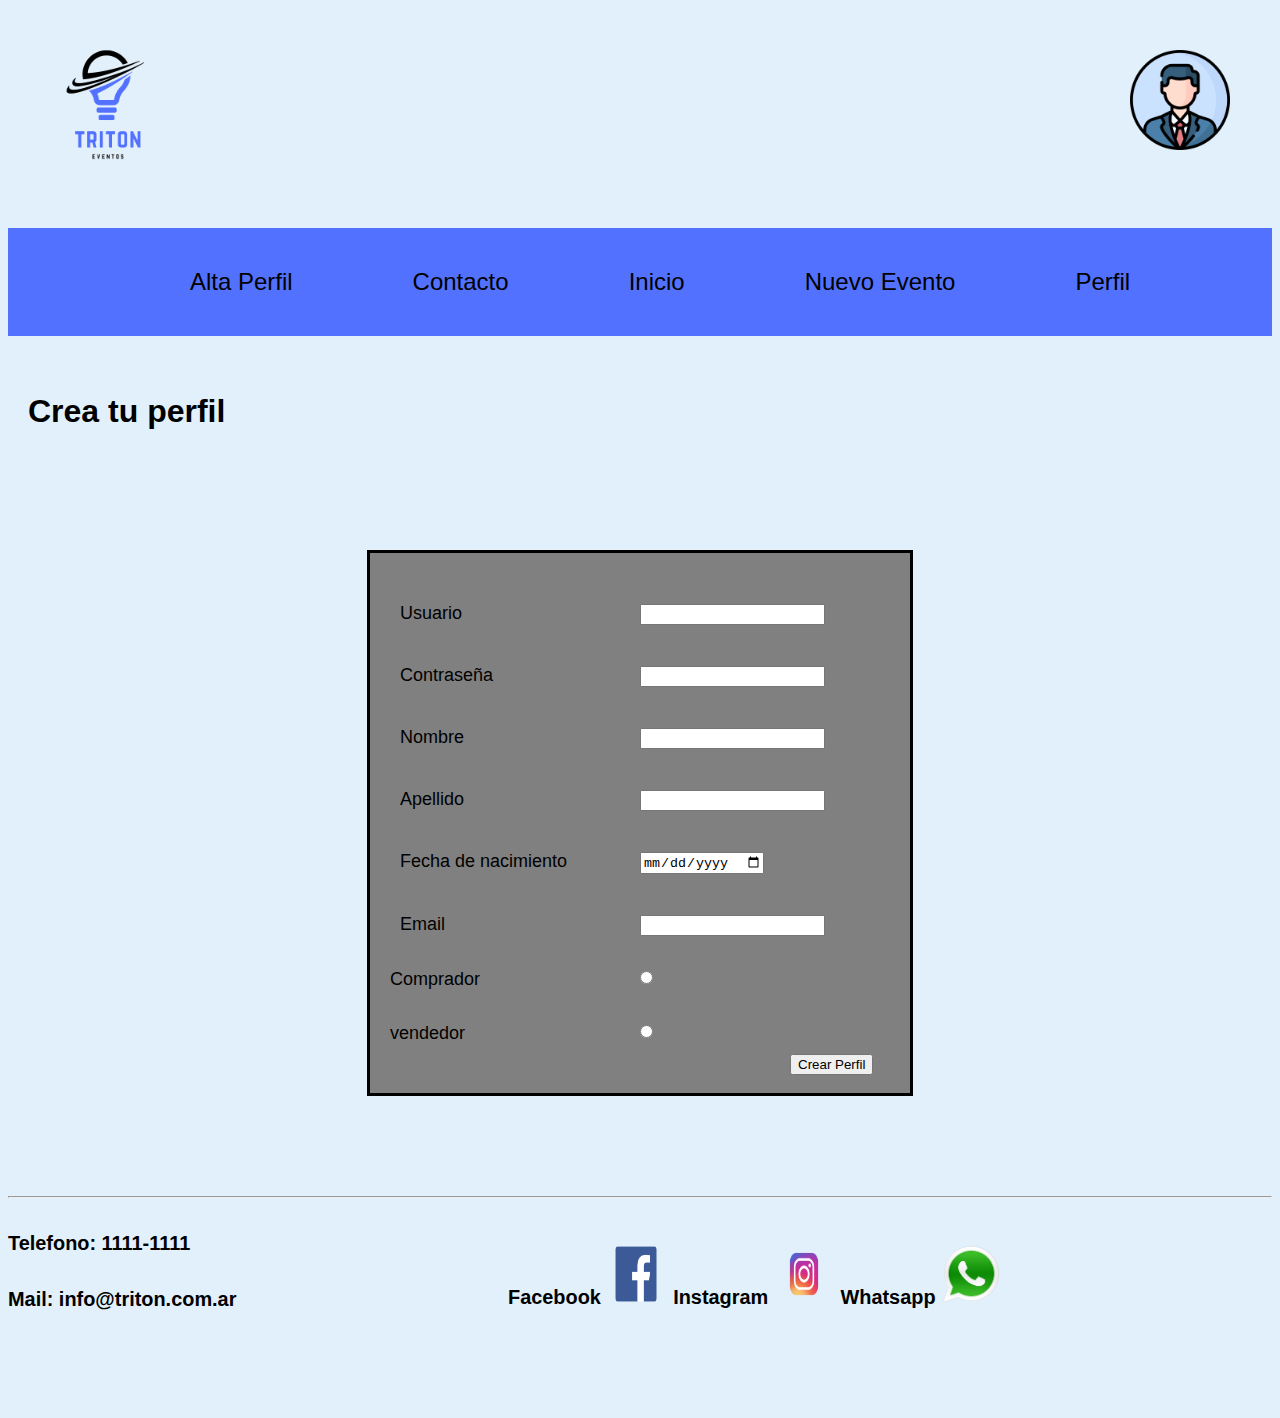
==== altaperfil.html @ 9551ccd5 "primer commit" ====
<!DOCTYPE html>
<html lang="en">
    <head>
        <meta charset="UTF-8">
        <meta http-equiv="X-UA-Compatible" content="IE=edge">
        <meta name="viewport" content="width=device-width, initial-scale=1.0">
        <link rel="shortcut icon" href="./imagenes/LOGO TRITON CIRCULAR PNG.png" type="image/x-icon">
        <link rel="stylesheet" href="./css/estilo.css">
        <title>Triton</title>
    </head>

<body>
    <header>
        <a href="./perfil.html"><img src="./imagenes/perfil.png" alt="perfil"; id="perfil"></a>
        <a href="./index.html"><img src="./imagenes/LOGO TRITON PNG.png" alt="logo"; id="logo"></a>
        <nav>
            <ul>
                <li><a href="./altaperfil.html">Alta Perfil</a></li>
                <li><a href="./contacto.html">Contacto</a></li>
                <li><a href="./index.html">Inicio</a></li>
                <li><a href="./nuevoevento.html">Nuevo Evento</a></li>
                <li><a href="./perfil.html">Perfil</a></li>
            </ul>
        </nav>
    </header>
    
    <h1>Crea tu perfil</h1>

    <form action="" method="get">
        <label for="usuario">Usuario</label>
        <input type="text" id="usuario" required>

        <label for="contraseña">Contraseña</label>
        <input type="password" name="" id="contraseña" required>

        <label for="nombre">Nombre</label>
        <input type="text" id="nombre" required>

        <label for="apellido">Apellido</label>
        <input type="text" id="apellido" required>

        <label for="fecha de nacimiento">Fecha de nacimiento</label>
        <input type="date" name="" id="fecha de nacimiento" required>

        <label for="email">Email</label>
        <input type="email" id="email" required>

        <input type="radio" name="tipo de usuario" id="comprador"> Comprador
        <input type="radio" name="tipo de usuario" id="vendedor"> vendedor

        <input type="submit" value="Crear Perfil" id="BotonAlta">


    </form>

    <hr>

    <footer>
        <h5>Telefono: 1111-1111</h5>
        <h5>Mail: info@triton.com.ar</h5>
        <h5 class="redes">Facebook <img src="./imagenes/facebook.png" alt="" ></h5>
        <h5 class="redes">Instagram <img src="./imagenes/instagram.png" alt=""></h5>
        <h5 class="redes">Whatsapp <img src="./imagenes/whatsapp.png" alt=""></h5>
    </footer>

</body>
</html>
---- css/estilo.css ----
body{
    font-family: Impact, Haettenschweiler, 'Arial Narrow Bold', sans-serif;
    background-color: #e2f0fb;
}
/* HEADER */
#logo {
    width: 200px;
}

#perfiles{
    display: block;
    position: absolute;
    right: 50px;
    top: 60px;
}
#perfil{
    position: absolute;
    top: 50px;
    right: 50px;
    width: 100px;
}
/* FIN DE HEADER */

/* INDEX */
#pasoapaso{
    border-style: solid;
    border-color: black;
}

#pasoapaso a img{
    width: auto;
    height: auto;
}

#imagenplan{
    display: inline;
}

#comentarios{
    display: inline;
}

#comentarios img{
    width: 50px;
    margin: 0px 20px;
}

#comentarios h3{
    width: 600px;
    background-color: #5271ff;
    position: relative;
    bottom: 520px;
    left: 1000px;
}

#imagenplan img{
    width: 600px;
    margin: 100px;
}

/* FIN INDEX */

/* LISTAS */
ul {
    list-style-type: none;
    display: flex;
    background-color: #5271ff;
    justify-content: center;
    gap: 40px;
}
header{
    display: grid;
}

ul a{
    text-decoration: none;
    color: black;
}

li{
    padding: 40px;
    font-family: Impact, Haettenschweiler, 'Arial Narrow Bold', sans-serif;
    font-size: x-large;
}

ul#filtro{
    width: 300px;
    height: 700px;
    padding: 0;
    margin-left: 100px;
}

ul#filtro li{
    border-style: solid;
    border-color: black;
    padding: 10px;
    right: 400px
}
/* FIN DE LISTAS */


#filtro{
    display: block;
}

/* FORMULARIO */

label{
    padding: 10px;
    position: relative;
    top: 30px;
}
form{
    background-color: grey;
    width: 500px;
    height: 500px;
    border-style: solid;
    border-color: black;
    font-family: Impact, Haettenschweiler, 'Arial Narrow Bold', sans-serif;
    font-size: large;
    padding: 20px;
    margin: 100px auto;
}

input{
    display: block;
    margin: 10px;
    margin-left: 250px;
}

input#comprador{
    position: relative;
    top: 25px;
}

input#vendedor{
    position: relative;
    top: 25px;
}

textarea{
    margin-left: 250px;
}

#BotonEnviar{
    width: 100px;
    height: 50px;
    margin-top: 30px;
    margin-left: 400px;
}

#BotonAlta{
    margin-left: 400px;
}

/* TERMINA FORMULARIO */

h1{
    display: block;
    padding: 20px;
    font-size: xx-large;
    font-family: Impact, Haettenschweiler, 'Arial Narrow Bold', sans-serif
}

.video{
    position: relative;
    padding-bottom: 56.25%;
    height: 0;
    overflow: hidden;
}

.video iframe{
    position: absolute;
    top: 0;
    left: 0;
    width: 100%;
    height: 100%;
}

.calendario{
    margin-left: 60%;
    position: relative;
    bottom: 500px;
}

/* FOOTER */

footer h5.redes{
    display: inline;
    position: relative;
    left: 500px;
    bottom: 100px;
}

footer img{
    width: 60px;
    height: 60px;
}

footer{
    font-size: x-large;
}

/* FIN FOOTER */

main.perfil img{
    width: 100px;
    position: relative;
    left: 150px;
}
main.perfil h1{
    display: block;
    background-color: #e2f0fb;
    padding: 20px;
}

main.perfil h2{
    margin: 50px;
}

main.perfil{
    background-color: grey;
}

main.perfil input{
    width: 200px;
    font-size: xx-large;
    position: relative;
    right: 150px;
}
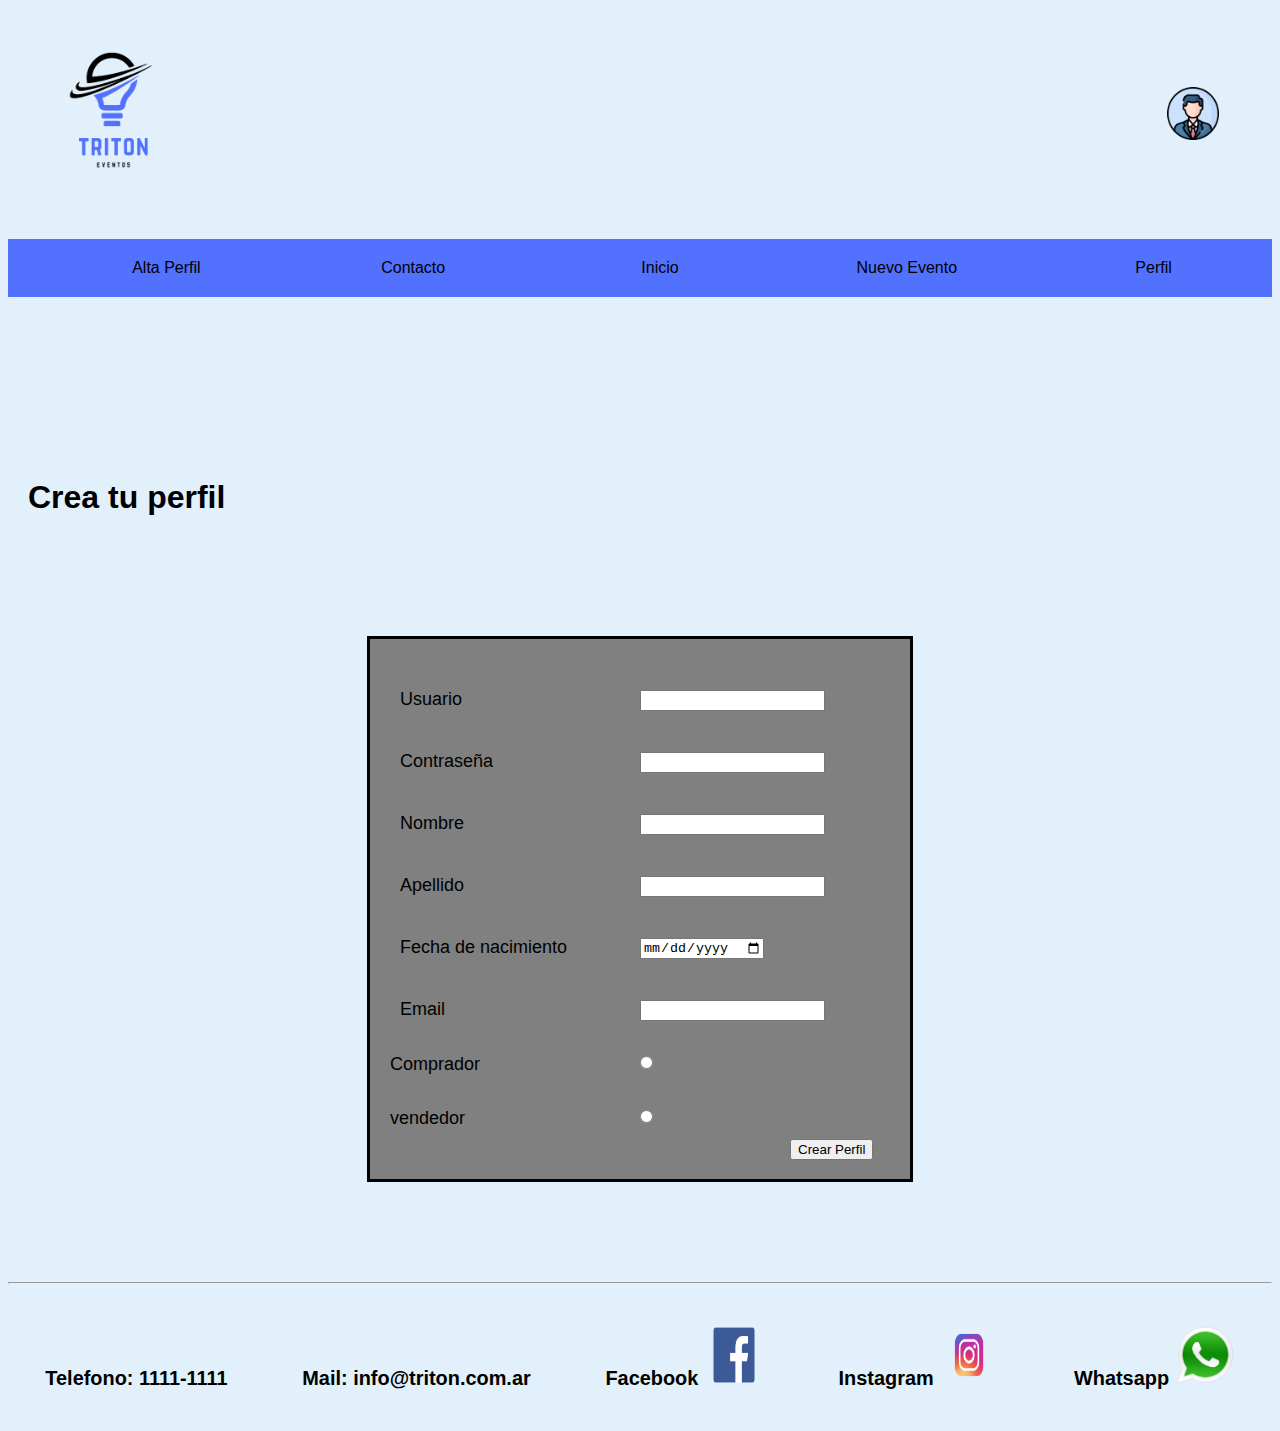
==== commit 8c491201: "modificación masiva para responsive" ====
--- a/altaperfil.html
+++ b/altaperfil.html
@@ -11,8 +11,14 @@
 
 <body>
     <header>
-        <a href="./perfil.html"><img src="./imagenes/perfil.png" alt="perfil"; id="perfil"></a>
-        <a href="./index.html"><img src="./imagenes/LOGO TRITON PNG.png" alt="logo"; id="logo"></a>
+
+        <a href="./perfil.html" id="perfil">
+            <img src="./imagenes/perfil.png" alt="perfil"; id="perfil">
+        </a>
+        <a href="./index.html" id="logo">
+            <img src="./imagenes/LOGO TRITON PNG.png" alt="logo"; id="logo">
+        </a>
+
         <nav>
             <ul>
                 <li><a href="./altaperfil.html">Alta Perfil</a></li>
--- a/css/estilo.css
+++ b/css/estilo.css
@@ -3,84 +3,129 @@
     background-color: #e2f0fb;
 }
 /* HEADER */
-#logo {
-    width: 200px;
-}
-
-#perfiles{
-    display: block;
-    position: absolute;
-    right: 50px;
-    top: 60px;
-}
-#perfil{
-    position: absolute;
-    top: 50px;
-    right: 50px;
-    width: 100px;
+a#logo{
+    grid-column: 1/2;
+    grid-row: 1/2;
+}
+img#logo{
+    width: 100%;
+}
+img#perfil{
+    width: 50%;
+}
+header{
+    display: grid;
+    grid-template-columns:repeat(6 , 1fr);
+    grid-template-rows: 1fr 1fr;
+    justify-content: space-between;
+    align-items: center;
+}
+a#perfil{
+    width: 50%;
+    grid-column: 6/7;
+    grid-row: 1/2;
+    justify-self: end;
+}
+nav{
+    grid-column: 1/11;
+    grid-row: 2/3;
+    align-self: start;
 }
 /* FIN DE HEADER */
 
 /* INDEX */
+
 #pasoapaso{
     border-style: solid;
     border-color: black;
 }
+div#pasoapaso{
+    display: flex;
+    flex-wrap: wrap;
+    justify-content: center;
+}
+
+#pasoapaso h1{
+    display: inline;
+}
 
 #pasoapaso a img{
-    width: auto;
+    width: 100%;
     height: auto;
 }
 
-#imagenplan{
-    display: inline;
-}
-
-#comentarios{
-    display: inline;
-}
-
-#comentarios img{
-    width: 50px;
-    margin: 0px 20px;
-}
-
-#comentarios h3{
-    width: 600px;
+section.inicio img{
+    width: 80%;
+    text-align: center;
+    border-radius: 20px;
+}
+
+section.inicio{
+    display: grid;
+    gap: 10px;
+    justify-content: center;
+    align-items: center;
+    margin: 5px;
+    grid-template-columns: 1fr 1fr;
+    grid-template-rows: 1fr 1fr 1fr;
+    justify-items: center;    
+}
+div#comentarios img{
+    width: 100%;
+    margin: 10px;
+}
+div#comentarios h3{
+    margin: 10px;
+    border-style: solid;
+    border-color: black;
+    border-radius: 10px;
+    padding: 10px;
     background-color: #5271ff;
-    position: relative;
-    bottom: 520px;
-    left: 1000px;
-}
-
-#imagenplan img{
-    width: 600px;
-    margin: 100px;
-}
-
+}
+div#comentarios{
+    display: grid;
+    grid-template-columns: 1fr 4fr;
+    grid-template-rows: 1fr 1fr 1fr;
+    align-items:center;
+    gap:10px;
+    grid-column: 2/3;
+    grid-row: 1/4;
+    height: 100%;
+}
+.imagen1{
+    grid-column: 1/2;
+    grid-row: 1/2;
+}
+.imagen2{
+    grid-column: 1/2;
+    grid-row: 2/3;    
+}
+.imagen3{
+    grid-column: 1/2;
+    grid-row: 3/4;
+}
 /* FIN INDEX */
 
 /* LISTAS */
 ul {
     list-style-type: none;
-    display: flex;
+    display: grid;
+    align-items: center;
     background-color: #5271ff;
-    justify-content: center;
-    gap: 40px;
-}
-header{
-    display: grid;
-}
-
+    justify-content: space-around;
+    gap: 10px;
+    justify-items: center;
+    grid-template-columns: repeat(5 , 1fr);
+}
 ul a{
     text-decoration: none;
     color: black;
 }
 
 li{
-    padding: 40px;
+    padding: 10px;
     font-family: Impact, Haettenschweiler, 'Arial Narrow Bold', sans-serif;
-    font-size: x-large;
+    margin: 10px;
 }
 
 ul#filtro{
@@ -184,14 +229,6 @@
 }
 
 /* FOOTER */
-
-footer h5.redes{
-    display: inline;
-    position: relative;
-    left: 500px;
-    bottom: 100px;
-}
-
 footer img{
     width: 60px;
     height: 60px;
@@ -199,6 +236,9 @@
 
 footer{
     font-size: x-large;
+    display: flex;
+    justify-content: space-around;
+    align-items: flex-end;
 }
 
 /* FIN FOOTER */
@@ -227,4 +267,46 @@
     font-size: xx-large;
     position: relative;
     right: 150px;
+}
+
+@media (max-width: 830px){
+    a#perfil{
+        display:none;
+    }
+    a#logo{
+        grid-column: 1/7;
+    }
+    header{
+        display: grid;
+        grid-template-columns:1fr;
+        grid-template-rows: 1fr 1fr;
+        justify-content: space-between;
+        align-items: center;
+    }
+    ul {
+        grid-template-rows: 5fr;
+        grid-template-columns: 1fr;
+        height: 100%;
+        margin-bottom: 10px;
+        padding: 0
+    }
+    li{
+        border-bottom-color: black;
+        border-style: solid;
+        border-top: none;
+        border-left: none;
+        border-right: none;
+    }
+    img#logo{
+        width: 50%;
+    }
+    a#logo{
+        display: flex;
+        justify-content: center;
+    }
+    footer{
+        flex-direction: column;
+        align-items:center;
+    }
+
 }